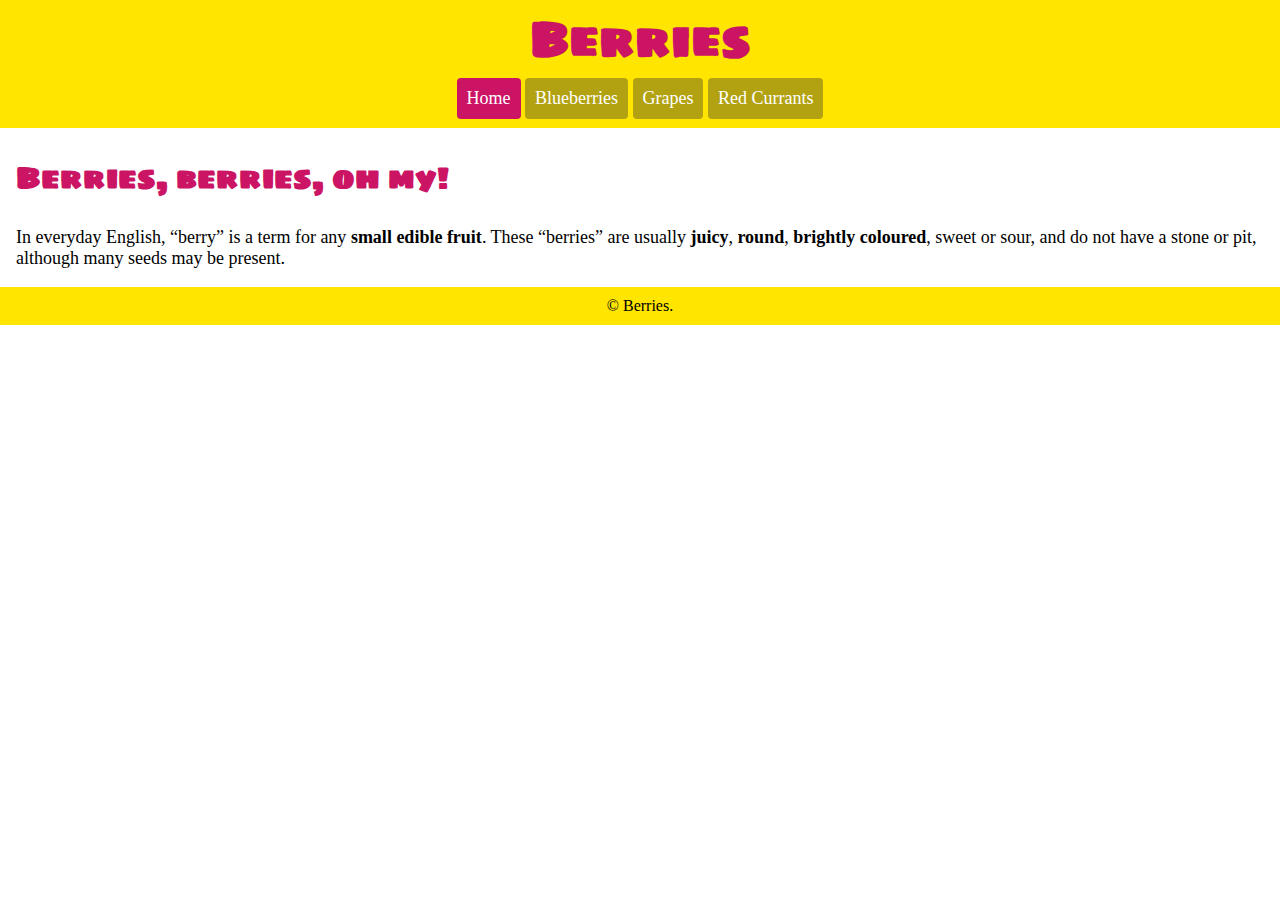
==== index.html @ 08d9be9e "changed berries h1" ====
<!DOCTYPE html>
<html>
  <head>
    <meta charset="utf-8">
    <title>Berries</title>
    <link href="css/main.css" rel="stylesheet">
    <link href="https://fonts.googleapis.com/css?family=Sigmar+One" rel="stylesheet">
  </head>
  <body>

    <header>
      <h1>Berries</h1>
      <nav>
        <ul class="nav">
          <li><a class="current" href="index.html">Home</a></li>
          <li><a href="blueberries.html">Blueberries</a></li>
          <li><a href="grapes.html">Grapes</a></li>
          <li><a href="redcurrants.html">Red Currants</a></li>
        </ul>
      </nav>
    </header>
    <main>
          <h2>Berries, berries, oh my!</h2>
          <p>In everyday English, “berry” is a term for any <b>small edible fruit</b>. These “berries” are usually <b>juicy</b>, <b>round</b>, <b>brightly coloured</b>, sweet or sour, and do not have a stone or pit, although many seeds may be present.</p>
    </main>
    <footer>© Berries.</footer>

  </body>
</html>
---- css/main.css ----
@-moz-viewport { width: device-width; scale: 1; }
@-ms-viewport { width: device-width; scale: 1; }
@-o-viewport { width: device-width; scale: 1; }
@-webkit-viewport { width: device-width; scale: 1; }
@viewport { width: device-width; scale: 1; }

html {
  box-sizing: border-box;
}

*, *::before, *::after {
  box-sizing: inherit;
}

h1 {
  font-family: 'Sigmar One', cursive;
  color: #cc1465;
  font-size: 3em;
  text-align: center;
  margin: 0;
}

header {
  background-color: #ffe500;
  margin: 0;
}

nav ul {
  list-style-type: none;
  font-size: 1.125rem;
  text-align: center;
  padding: 0;
}

nav li {
  display: inline;
}

nav a {
  text-decoration: none;
  display: inline-block;
  background-color: #b2a212;
  border-radius: 4px;
  color: #fff;
  padding: .2em .5em .3em;
  margin: 0 0 .2em;
  padding: 10px;
}

main h2 {
  font-family: 'Sigmar One', cursive;
  color: #cc1465;
  text-align: left;
  font-size: 1.875rem;
}

footer {
  background-color: #ffe500;
  text-align: center;
  font-family: Georgia;
  padding: 10px;
  margin: 0;
}

main p {
  font-family: Georgia;
  font-size: 1.125rem;
}

.nav .current {
  background-color: #cc1465;
}

body {
  margin: 0;
}

main {
  margin: 1em;
}

.nav {
  margin-top: 0;
  padding-bottom: .3em;
}
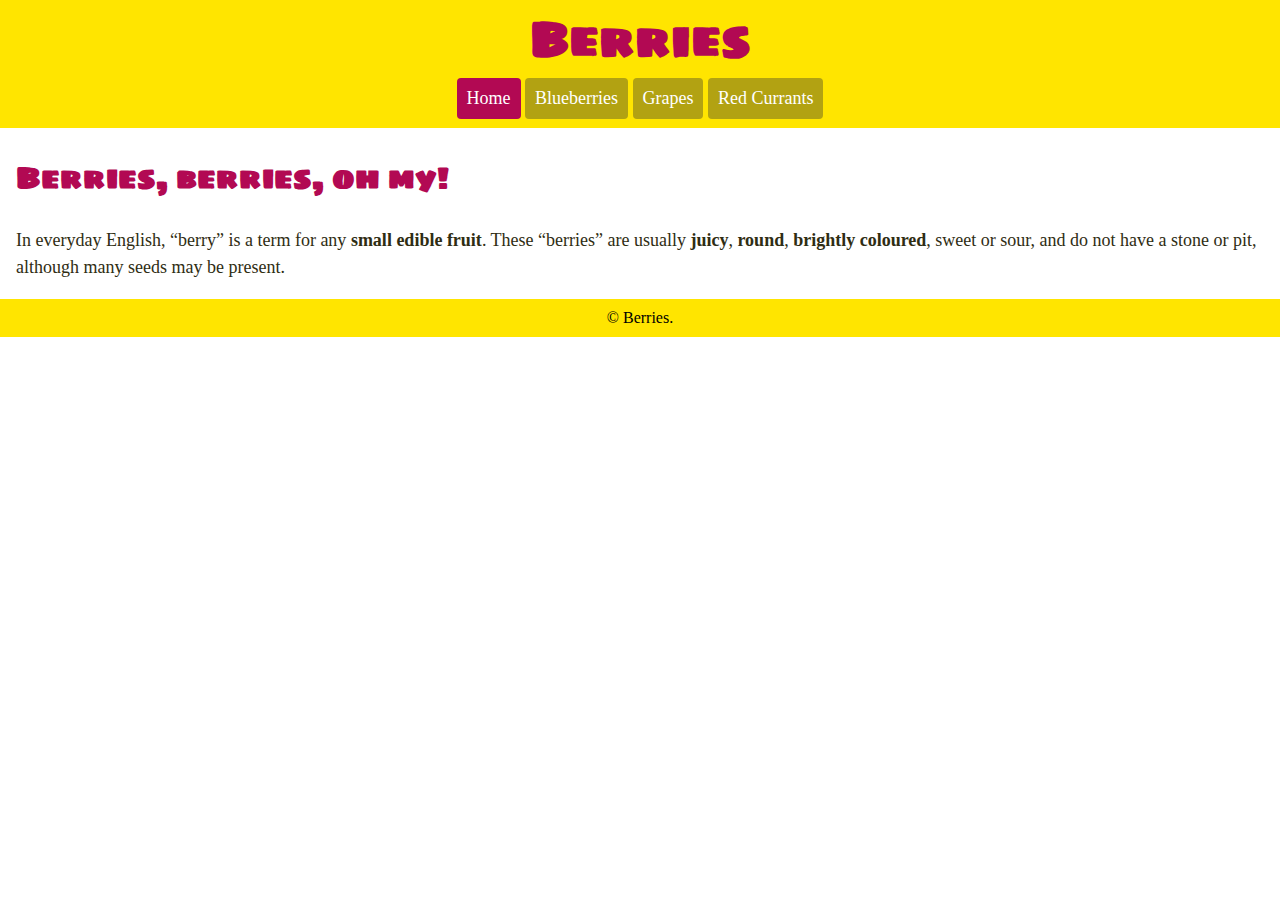
==== commit 196a5d76: "fixed indentation" ====
--- a/index.html
+++ b/index.html
@@ -1,29 +1,30 @@
 <!DOCTYPE html>
-<html>
-  <head>
-    <meta charset="utf-8">
-    <title>Berries</title>
-    <link href="css/main.css" rel="stylesheet">
-    <link href="https://fonts.googleapis.com/css?family=Sigmar+One" rel="stylesheet">
-  </head>
-  <body>
+<html lang="en-ca">
+<head>
+  <meta charset="utf-8">
+  <title>Berries</title>
+  <link href="css/main.css" rel="stylesheet">
+  <meta name="viewport" content="...">
+  <link href="https://fonts.googleapis.com/css?family=Sigmar+One" rel="stylesheet">
+</head>
+<body>
 
-    <header>
-      <h1>Berries</h1>
-      <nav>
-        <ul class="nav">
-          <li><a class="current" href="index.html">Home</a></li>
-          <li><a href="blueberries.html">Blueberries</a></li>
-          <li><a href="grapes.html">Grapes</a></li>
-          <li><a href="redcurrants.html">Red Currants</a></li>
-        </ul>
-      </nav>
-    </header>
-    <main>
-          <h2>Berries, berries, oh my!</h2>
-          <p>In everyday English, “berry” is a term for any <b>small edible fruit</b>. These “berries” are usually <b>juicy</b>, <b>round</b>, <b>brightly coloured</b>, sweet or sour, and do not have a stone or pit, although many seeds may be present.</p>
+  <header>
+    <h1>Berries</h1>
+    <nav>
+      <ul class="nav">
+        <li><a class="current" href="index.html">Home</a></li>
+        <li><a href="blueberries.html">Blueberries</a></li>
+        <li><a href="grapes.html">Grapes</a></li>
+        <li><a href="red-currants.html">Red Currants</a></li>
+      </ul>
+    </nav>
+  </header>
+  <main>
+    <h2>Berries, berries, oh my!</h2>
+    <p>In everyday English, “berry” is a term for any <b>small edible fruit</b>. These “berries” are usually <b>juicy</b>, <b>round</b>, <b>brightly coloured</b>, sweet or sour, and do not have a stone or pit, although many seeds may be present.</p>
     </main>
-    <footer>© Berries.</footer>
+  <footer>© Berries.</footer>
 
-  </body>
+</body>
 </html>
--- a/css/main.css
+++ b/css/main.css
@@ -13,8 +13,8 @@
 }
 
 h1 {
-  font-family: 'Sigmar One', cursive;
-  color: #cc1465;
+  font-family: "Sigmar One", cursive;
+  color: #b20953;
   font-size: 3em;
   text-align: center;
   margin: 0;
@@ -42,14 +42,13 @@
   background-color: #b2a212;
   border-radius: 4px;
   color: #fff;
-  padding: .2em .5em .3em;
   margin: 0 0 .2em;
   padding: 10px;
 }
 
 main h2 {
-  font-family: 'Sigmar One', cursive;
-  color: #cc1465;
+  font-family: "Sigmar One", cursive;
+  color: #b20953;
   text-align: left;
   font-size: 1.875rem;
 }
@@ -65,10 +64,12 @@
 main p {
   font-family: Georgia;
   font-size: 1.125rem;
+  line-height: 1.5;
+  color: #2f2d13;
 }
 
 .nav .current {
-  background-color: #cc1465;
+  background-color: #b20953;
 }
 
 body {
@@ -83,3 +84,13 @@
   margin-top: 0;
   padding-bottom: .3em;
 }
+
+img {
+  width: 100%;
+  display: block;
+  padding-bottom: 1em;
+}
+
+a:hover {
+  background-color: #cc1465;
+}
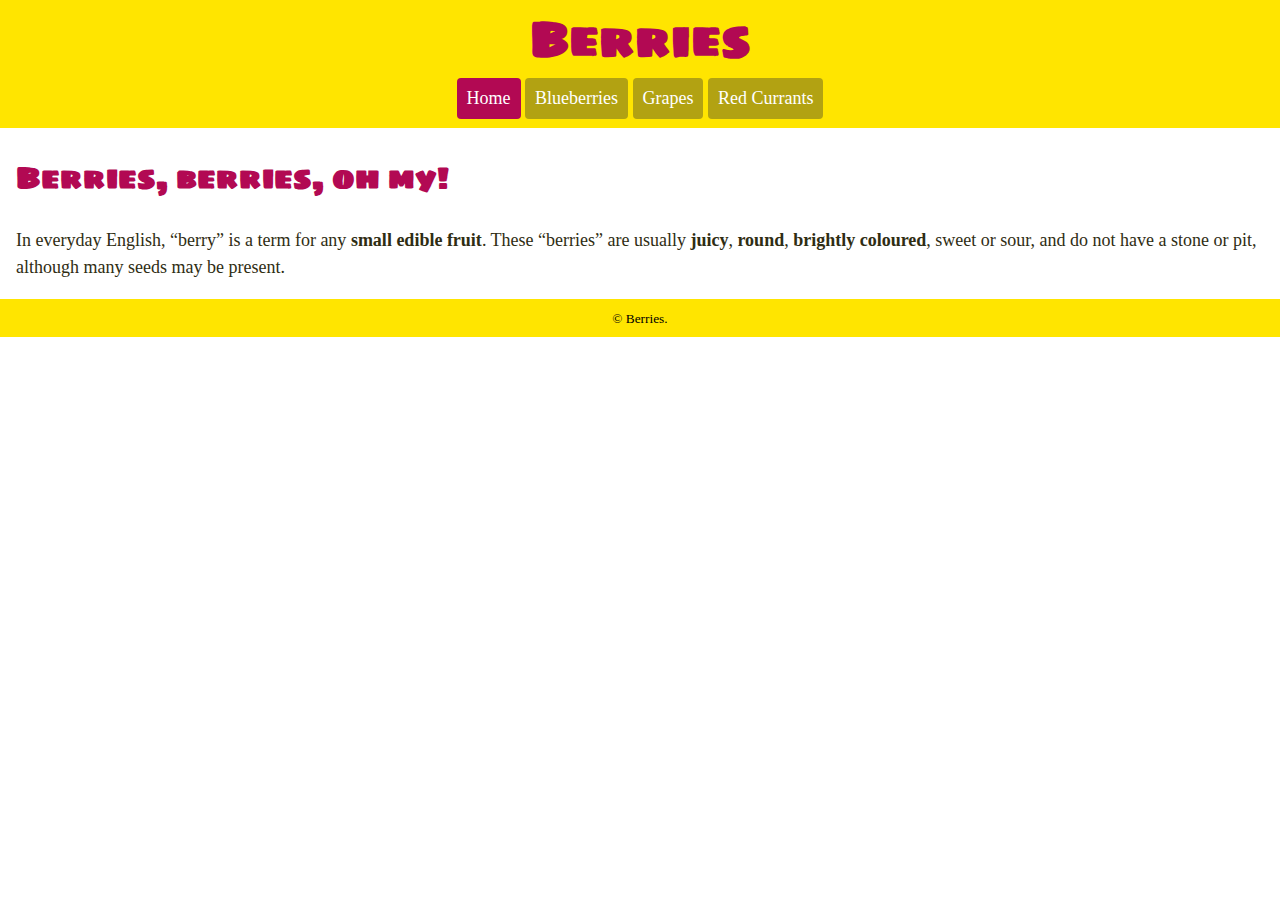
==== commit 334bb6c9: "added small to footer tag" ====
--- a/index.html
+++ b/index.html
@@ -23,8 +23,9 @@
   <main>
     <h2>Berries, berries, oh my!</h2>
     <p>In everyday English, “berry” is a term for any <b>small edible fruit</b>. These “berries” are usually <b>juicy</b>, <b>round</b>, <b>brightly coloured</b>, sweet or sour, and do not have a stone or pit, although many seeds may be present.</p>
-    </main>
-  <footer>© Berries.</footer>
-
+  </main>
+  <footer>
+  <small>© Berries.</small>
+  </footer>
 </body>
 </html>
